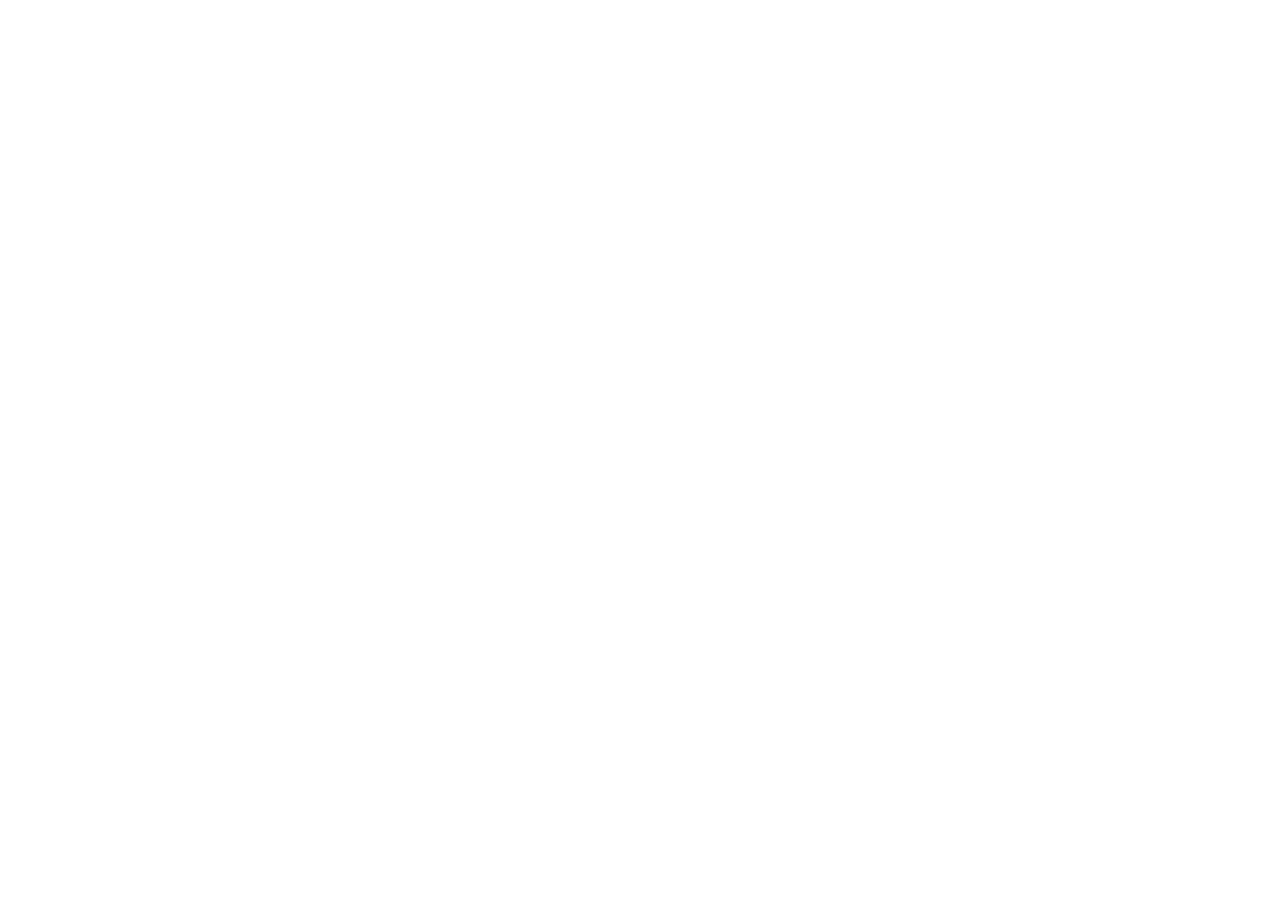
==== index.html @ 7024268a "Added initial files" ====
<!DOCTYPE html>
<html lang="en">
<head>
    <meta charset="UTF-8">
    <meta http-equiv="X-UA-Compatible" content="IE=edge">
    <meta name="viewport" content="width=device-width, initial-scale=1.0">

    <link rel="stylesheet" href="style-ver1.css">

    <title>Home | 88 K-Pot</title>
</head>
<body>
    
</body>
</html>
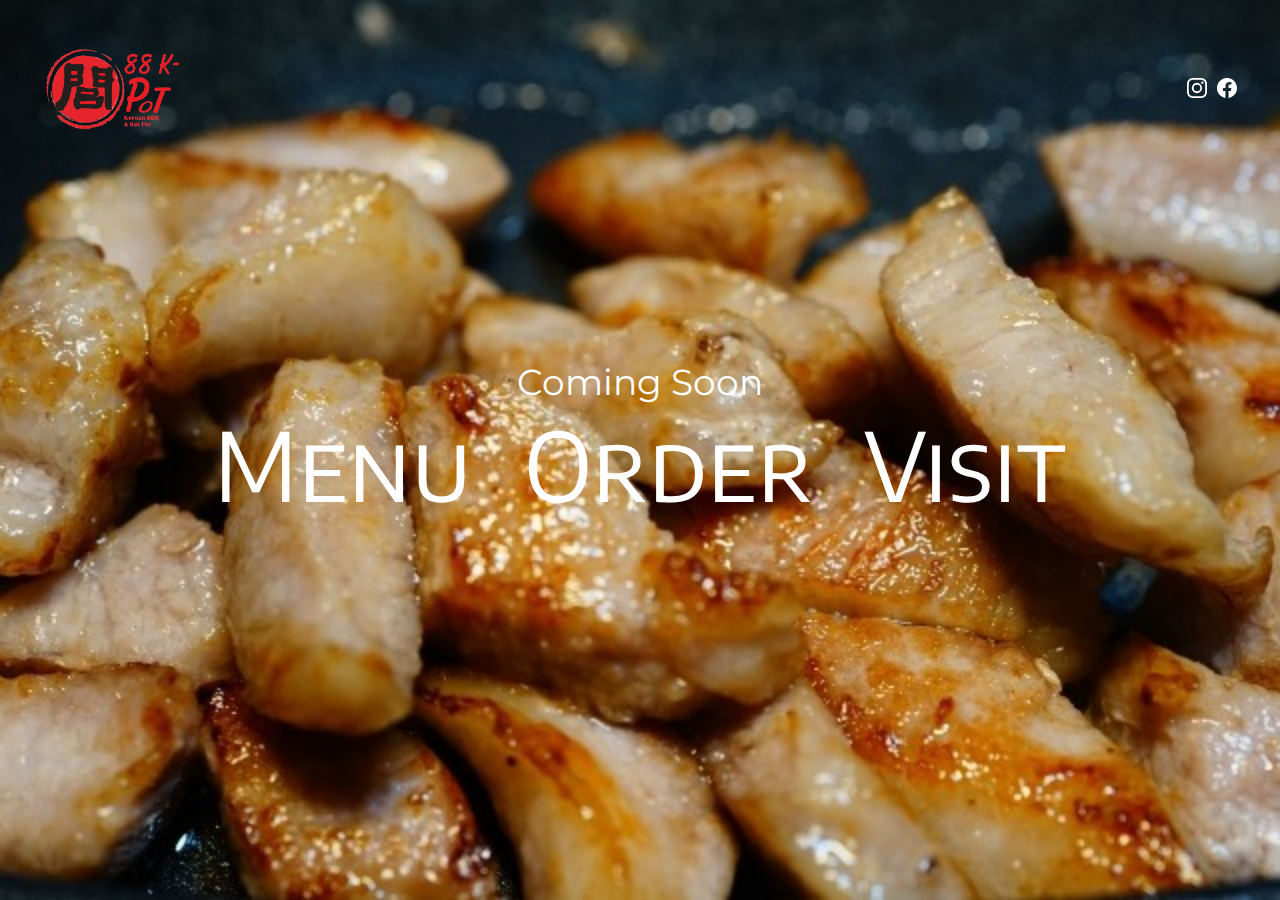
==== commit badd77fe: "content and css update" ====
--- a/index.html
+++ b/index.html
@@ -1,15 +1,54 @@
 <!DOCTYPE html>
 <html lang="en">
+
 <head>
     <meta charset="UTF-8">
     <meta http-equiv="X-UA-Compatible" content="IE=edge">
     <meta name="viewport" content="width=device-width, initial-scale=1.0">
 
+    <!-- links/references to fonts hosted on Google; must be placed before custom stylesheet -->
+    <link rel="preconnect" href="https://fonts.googleapis.com">
+    <link rel="preconnect" href="https://fonts.gstatic.com" crossorigin>
+    <link
+        href="https://fonts.googleapis.com/css2?family=Alegreya+Sans+SC:wght@400;700&family=Encode+Sans+SC:wght@400;600&family=Encode+Sans:wght@400;600&family=Montserrat+Subrayada:wght@400;700&family=Montserrat:wght@400;600&display=swap"
+        rel="stylesheet">
+
     <link rel="stylesheet" href="style-ver1.css">
 
     <title>Home | 88 K-Pot</title>
 </head>
-<body>
-    
+
+<body id="main-page">
+    <nav id="flex-main-header">
+        <div>
+            <a href="index.html"><img id="logo" src="assets/88kpotlogo.png" alt=""></a>
+        </div>
+
+        <!-- this div has contains the links to social platforms represented by svg icons-->
+        <div id="flex-social-container">
+            <a class="social-icon" href="https://www.instagram.com"><svg xmlns="http://www.w3.org/2000/svg" width="20" height="20"
+                    fill="#ffffff" class="bi bi-instagram" viewBox="0 0 16 16">
+                    <path
+                        d="M8 0C5.829 0 5.556.01 4.703.048 3.85.088 3.269.222 2.76.42a3.917 3.917 0 0 0-1.417.923A3.927 3.927 0 0 0 .42 2.76C.222 3.268.087 3.85.048 4.7.01 5.555 0 5.827 0 8.001c0 2.172.01 2.444.048 3.297.04.852.174 1.433.372 1.942.205.526.478.972.923 1.417.444.445.89.719 1.416.923.51.198 1.09.333 1.942.372C5.555 15.99 5.827 16 8 16s2.444-.01 3.298-.048c.851-.04 1.434-.174 1.943-.372a3.916 3.916 0 0 0 1.416-.923c.445-.445.718-.891.923-1.417.197-.509.332-1.09.372-1.942C15.99 10.445 16 10.173 16 8s-.01-2.445-.048-3.299c-.04-.851-.175-1.433-.372-1.941a3.926 3.926 0 0 0-.923-1.417A3.911 3.911 0 0 0 13.24.42c-.51-.198-1.092-.333-1.943-.372C10.443.01 10.172 0 7.998 0h.003zm-.717 1.442h.718c2.136 0 2.389.007 3.232.046.78.035 1.204.166 1.486.275.373.145.64.319.92.599.28.28.453.546.598.92.11.281.24.705.275 1.485.039.843.047 1.096.047 3.231s-.008 2.389-.047 3.232c-.035.78-.166 1.203-.275 1.485a2.47 2.47 0 0 1-.599.919c-.28.28-.546.453-.92.598-.28.11-.704.24-1.485.276-.843.038-1.096.047-3.232.047s-2.39-.009-3.233-.047c-.78-.036-1.203-.166-1.485-.276a2.478 2.478 0 0 1-.92-.598 2.48 2.48 0 0 1-.6-.92c-.109-.281-.24-.705-.275-1.485-.038-.843-.046-1.096-.046-3.233 0-2.136.008-2.388.046-3.231.036-.78.166-1.204.276-1.486.145-.373.319-.64.599-.92.28-.28.546-.453.92-.598.282-.11.705-.24 1.485-.276.738-.034 1.024-.044 2.515-.045v.002zm4.988 1.328a.96.96 0 1 0 0 1.92.96.96 0 0 0 0-1.92zm-4.27 1.122a4.109 4.109 0 1 0 0 8.217 4.109 4.109 0 0 0 0-8.217zm0 1.441a2.667 2.667 0 1 1 0 5.334 2.667 2.667 0 0 1 0-5.334z" />
+                </svg></a>
+            <a class="social-icon" href="https://www.facebook.com"><svg xmlns="http://www.w3.org/2000/svg" width="20" height="20"
+                    fill="#ffffff" class="bi bi-facebook" viewBox="0 0 16 16">
+                    <path
+                        d="M16 8.049c0-4.446-3.582-8.05-8-8.05C3.58 0-.002 3.603-.002 8.05c0 4.017 2.926 7.347 6.75 7.951v-5.625h-2.03V8.05H6.75V6.275c0-2.017 1.195-3.131 3.022-3.131.876 0 1.791.157 1.791.157v1.98h-1.009c-.993 0-1.303.621-1.303 1.258v1.51h2.218l-.354 2.326H9.25V16c3.824-.604 6.75-3.934 6.75-7.951z" />
+                </svg></a>
+        </div>
+
+    </nav>
+
+    <div id="main-content">
+        <p id="main-content-msg">Coming Soon</p>
+        <div id="flex-main-nav">
+            <a class="main-nav-link" href="menu.html">Menu</a>
+            <a class="main-nav-link" href="online-order.html">Order</a>
+            <a class="main-nav-link" href="locations.html">Visit</a>
+        </div>
+    </div>
+
 </body>
+
 </html>--- a/style-ver1.css
+++ b/style-ver1.css
@@ -0,0 +1,77 @@
+/* css reset to make sure that the webpage doesn't have any weird whitespace*/
+html, body, div, span, h1, h2, h3, h4, h5, h6, p {
+    margin: 0;
+    padding: 0;
+    border: 0;
+}
+
+body {
+    background-color: #212529;
+    color: #ffffff;
+    font-family: 'Montserrat', sans-serif;
+}
+
+a {
+    color: #ffffff;
+    text-decoration: none;
+}
+
+#main-page {
+    background-image: url("assets/pork-jowl.jpeg");
+    background-position: center center;
+    background-repeat: no-repeat;
+    background-attachment: fixed;
+    background-size: cover;
+    /* all of the above can also be written as
+    background: url("assets/pork-jowl.jpeg") center center cover no-repeat fixed; */
+}
+
+#logo {
+    height: 100px;
+}
+
+.social-icon {
+    margin: 5px;
+}
+
+#flex-social-container {
+    display: flex;
+    justify-content: center;
+    align-items: center;
+}
+
+#flex-main-header {
+    display: flex;
+    justify-content: space-between;
+    margin: 0 3vw;
+    padding: 3vw 0;
+}
+
+#main-content {
+    width: 100%;
+    position: absolute;
+    top: 40%;
+}
+
+#main-content-msg {
+    font-size: 36px;
+    text-align: center;
+}
+
+.main-nav-link {
+    font-family: 'Encode Sans SC', sans-serif;
+    font-size: 95px;
+    margin: 0 2vw; /* need to change these values later */
+}
+
+.main-nav-link:hover {
+    border-bottom: 3px solid #ffffff;
+}
+
+#flex-main-nav {
+    display: flex;
+    flex-flow: row wrap;
+    justify-content: center;
+    align-items: center;
+    margin: 0 auto;
+}
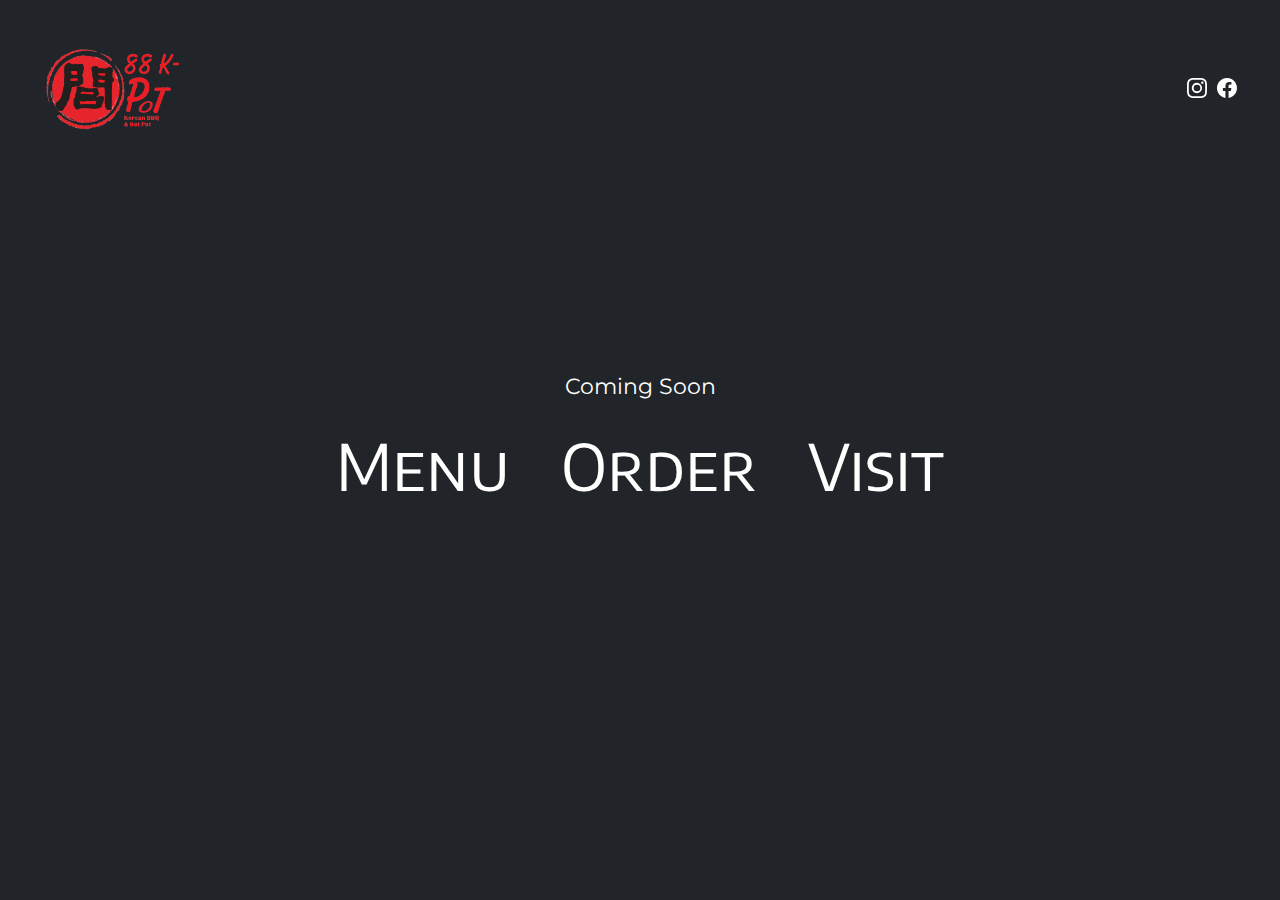
==== commit 2331c62e: "media queries and content update" ====
--- a/index.html
+++ b/index.html
@@ -19,20 +19,20 @@
 </head>
 
 <body id="main-page">
-    <nav id="flex-main-header">
+    <nav class="flex-header">
         <div>
-            <a href="index.html"><img id="logo" src="assets/88kpotlogo.png" alt=""></a>
+            <a href="index.html"><img class="logo" src="assets/88kpotlogo.png" alt=""></a>
         </div>
 
         <!-- this div has contains the links to social platforms represented by svg icons-->
-        <div id="flex-social-container">
-            <a class="social-icon" href="https://www.instagram.com"><svg xmlns="http://www.w3.org/2000/svg" width="20" height="20"
-                    fill="#ffffff" class="bi bi-instagram" viewBox="0 0 16 16">
+        <div class="flex-social-container">
+            <a class="social-icon" href="https://www.instagram.com"><svg xmlns="http://www.w3.org/2000/svg" width="20"
+                    height="20" fill="#ffffff" class="bi bi-instagram" viewBox="0 0 16 16">
                     <path
                         d="M8 0C5.829 0 5.556.01 4.703.048 3.85.088 3.269.222 2.76.42a3.917 3.917 0 0 0-1.417.923A3.927 3.927 0 0 0 .42 2.76C.222 3.268.087 3.85.048 4.7.01 5.555 0 5.827 0 8.001c0 2.172.01 2.444.048 3.297.04.852.174 1.433.372 1.942.205.526.478.972.923 1.417.444.445.89.719 1.416.923.51.198 1.09.333 1.942.372C5.555 15.99 5.827 16 8 16s2.444-.01 3.298-.048c.851-.04 1.434-.174 1.943-.372a3.916 3.916 0 0 0 1.416-.923c.445-.445.718-.891.923-1.417.197-.509.332-1.09.372-1.942C15.99 10.445 16 10.173 16 8s-.01-2.445-.048-3.299c-.04-.851-.175-1.433-.372-1.941a3.926 3.926 0 0 0-.923-1.417A3.911 3.911 0 0 0 13.24.42c-.51-.198-1.092-.333-1.943-.372C10.443.01 10.172 0 7.998 0h.003zm-.717 1.442h.718c2.136 0 2.389.007 3.232.046.78.035 1.204.166 1.486.275.373.145.64.319.92.599.28.28.453.546.598.92.11.281.24.705.275 1.485.039.843.047 1.096.047 3.231s-.008 2.389-.047 3.232c-.035.78-.166 1.203-.275 1.485a2.47 2.47 0 0 1-.599.919c-.28.28-.546.453-.92.598-.28.11-.704.24-1.485.276-.843.038-1.096.047-3.232.047s-2.39-.009-3.233-.047c-.78-.036-1.203-.166-1.485-.276a2.478 2.478 0 0 1-.92-.598 2.48 2.48 0 0 1-.6-.92c-.109-.281-.24-.705-.275-1.485-.038-.843-.046-1.096-.046-3.233 0-2.136.008-2.388.046-3.231.036-.78.166-1.204.276-1.486.145-.373.319-.64.599-.92.28-.28.546-.453.92-.598.282-.11.705-.24 1.485-.276.738-.034 1.024-.044 2.515-.045v.002zm4.988 1.328a.96.96 0 1 0 0 1.92.96.96 0 0 0 0-1.92zm-4.27 1.122a4.109 4.109 0 1 0 0 8.217 4.109 4.109 0 0 0 0-8.217zm0 1.441a2.667 2.667 0 1 1 0 5.334 2.667 2.667 0 0 1 0-5.334z" />
                 </svg></a>
-            <a class="social-icon" href="https://www.facebook.com"><svg xmlns="http://www.w3.org/2000/svg" width="20" height="20"
-                    fill="#ffffff" class="bi bi-facebook" viewBox="0 0 16 16">
+            <a class="social-icon" href="https://www.facebook.com"><svg xmlns="http://www.w3.org/2000/svg" width="20"
+                    height="20" fill="#ffffff" class="bi bi-facebook" viewBox="0 0 16 16">
                     <path
                         d="M16 8.049c0-4.446-3.582-8.05-8-8.05C3.58 0-.002 3.603-.002 8.05c0 4.017 2.926 7.347 6.75 7.951v-5.625h-2.03V8.05H6.75V6.275c0-2.017 1.195-3.131 3.022-3.131.876 0 1.791.157 1.791.157v1.98h-1.009c-.993 0-1.303.621-1.303 1.258v1.51h2.218l-.354 2.326H9.25V16c3.824-.604 6.75-3.934 6.75-7.951z" />
                 </svg></a>
@@ -49,6 +49,28 @@
         </div>
     </div>
 
+    <!-- javascript -->
+    <!-- <script src="https://code.jquery.com/jquery-3.6.1.slim.min.js"
+        integrity="sha256-w8CvhFs7iHNVUtnSP0YKEg00p9Ih13rlL9zGqvLdePA=" crossorigin="anonymous"></script>
+    <script>
+        var header = $('body');
+        var backgrounds = new Array(
+            'url(assets/meat-in-soup.jpg)',
+            'url(assets/pork-jowl.jpeg)',
+            'url(assets/sichuan-broth.jpg)',
+            'url(assets/tofu-and-veggies.jpg)',
+            'url(assets/samgyupsal.jpeg)'
+        );
+        var current = 0;
+        function nextBackground() {
+            current++;
+            current = current % backgrounds.length;
+            header.css('background-image', backgrounds[current]);
+        }
+        setInterval(nextBackground, 3500);
+        header.css('background-image', backgrounds[0]);
+    </script> -->
+
 </body>
 
 </html>--- a/style-ver1.css
+++ b/style-ver1.css
@@ -16,17 +16,23 @@
     text-decoration: none;
 }
 
-#main-page {
-    background-image: url("assets/pork-jowl.jpeg");
-    background-position: center center;
-    background-repeat: no-repeat;
-    background-attachment: fixed;
-    background-size: cover;
-    /* all of the above can also be written as
-    background: url("assets/pork-jowl.jpeg") center center cover no-repeat fixed; */
+h1 {
+    text-align: center;
+    margin: 1vw 2vw;
 }
 
-#logo {
+hr {
+    border: thin solid #d00000;
+    width: 80%
+}
+
+/* styling for paragraph elements is tentative and only for this mockup*/
+p {
+    padding: 0 10%;
+    margin: 1vw 0;
+}
+
+.logo {
     height: 100px;
 }
 
@@ -34,17 +40,27 @@
     margin: 5px;
 }
 
-#flex-social-container {
+.flex-social-container {
     display: flex;
     justify-content: center;
     align-items: center;
 }
 
-#flex-main-header {
+.flex-header {
     display: flex;
     justify-content: space-between;
     margin: 0 3vw;
     padding: 3vw 0;
+}
+
+/* below starts all the styling specific to the main/home page */
+
+#main-page {
+    /* background-image: url("assets/pork-jowl.jpeg"); */
+    background-position: center center;
+    background-repeat: no-repeat;
+    background-attachment: fixed;
+    background-size: cover;
 }
 
 #main-content {
@@ -54,14 +70,14 @@
 }
 
 #main-content-msg {
-    font-size: 36px;
+    font-size: 2vw;
     text-align: center;
 }
 
 .main-nav-link {
     font-family: 'Encode Sans SC', sans-serif;
-    font-size: 95px;
-    margin: 0 2vw; /* need to change these values later */
+    font-size: 5vw;
+    margin: 0 2vw;
 }
 
 .main-nav-link:hover {
@@ -73,5 +89,36 @@
     flex-flow: row wrap;
     justify-content: center;
     align-items: center;
+    padding: 1vw 0.5em 3vw 0.5em;
     margin: 0 auto;
 }
+
+/* media queries that adjust the main content font size and other sizing depending on screen size */
+
+@media screen and (max-width: 1440px) {
+    #main-content-msg {
+        font-size: 22px;
+    }
+}
+
+@media screen and (max-width: 871px) {
+    .main-nav-link:hover {
+        border-bottom: 1px solid #ffffff;
+    }
+}
+
+@media screen and (max-width: 720px) {
+    .main-nav-link {
+        font-size: 36px;
+    }
+}
+
+@media screen and (max-width: 425px) {
+    #flex-main-nav {
+        flex-flow: column nowrap;
+    }
+
+    .main-nav-link {
+        margin: 1vw 2vw;
+    }
+}
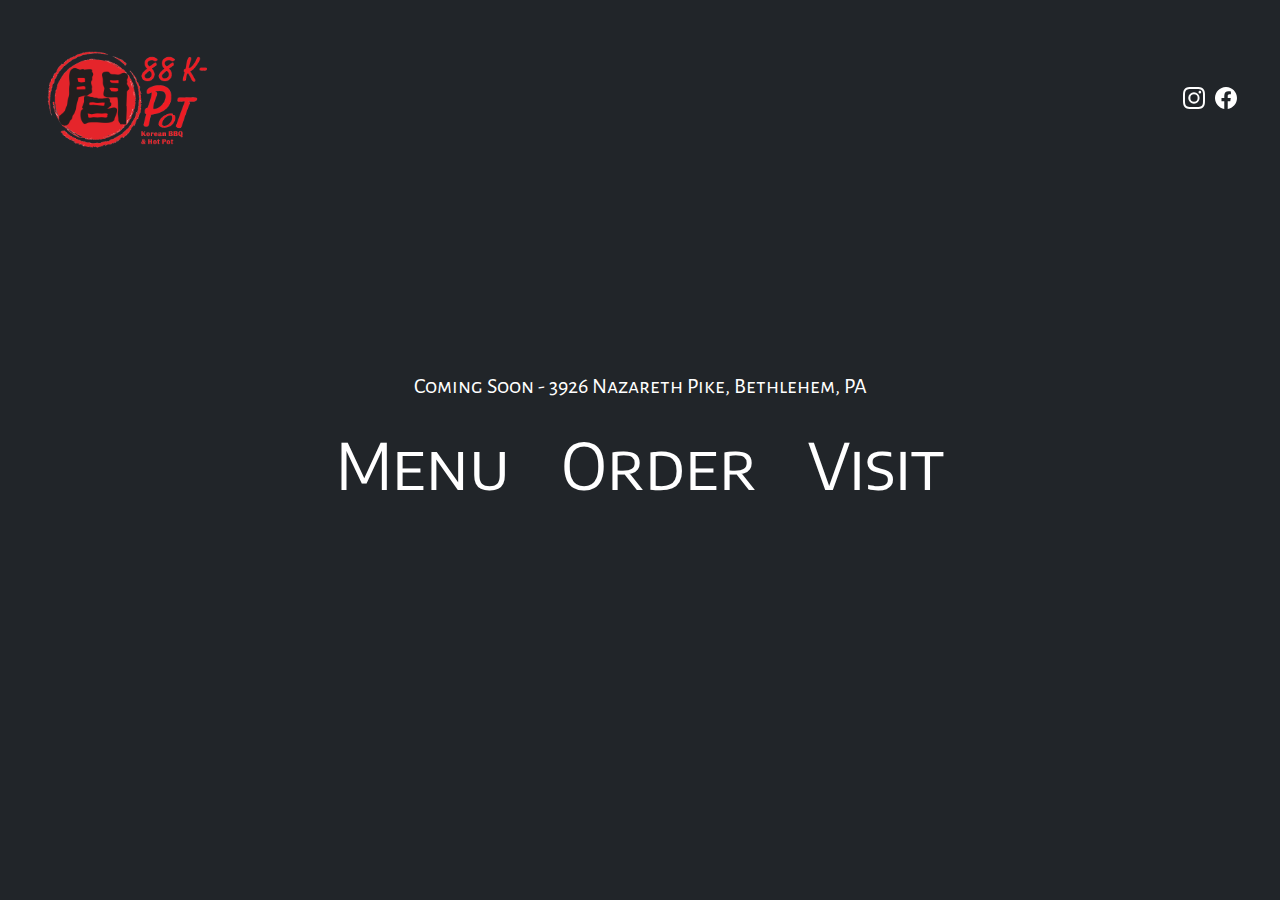
==== commit f2f4e9e1: "minor content changes" ====
--- a/index.html
+++ b/index.html
@@ -26,13 +26,13 @@
 
         <!-- this div has contains the links to social platforms represented by svg icons-->
         <div class="flex-social-container">
-            <a class="social-icon" href="https://www.instagram.com"><svg xmlns="http://www.w3.org/2000/svg" width="20"
-                    height="20" fill="#ffffff" class="bi bi-instagram" viewBox="0 0 16 16">
+            <a class="social-icon" href="https://www.instagram.com"><svg xmlns="http://www.w3.org/2000/svg" width="22"
+                    height="22" fill="#ffffff" class="bi bi-instagram" viewBox="0 0 16 16">
                     <path
                         d="M8 0C5.829 0 5.556.01 4.703.048 3.85.088 3.269.222 2.76.42a3.917 3.917 0 0 0-1.417.923A3.927 3.927 0 0 0 .42 2.76C.222 3.268.087 3.85.048 4.7.01 5.555 0 5.827 0 8.001c0 2.172.01 2.444.048 3.297.04.852.174 1.433.372 1.942.205.526.478.972.923 1.417.444.445.89.719 1.416.923.51.198 1.09.333 1.942.372C5.555 15.99 5.827 16 8 16s2.444-.01 3.298-.048c.851-.04 1.434-.174 1.943-.372a3.916 3.916 0 0 0 1.416-.923c.445-.445.718-.891.923-1.417.197-.509.332-1.09.372-1.942C15.99 10.445 16 10.173 16 8s-.01-2.445-.048-3.299c-.04-.851-.175-1.433-.372-1.941a3.926 3.926 0 0 0-.923-1.417A3.911 3.911 0 0 0 13.24.42c-.51-.198-1.092-.333-1.943-.372C10.443.01 10.172 0 7.998 0h.003zm-.717 1.442h.718c2.136 0 2.389.007 3.232.046.78.035 1.204.166 1.486.275.373.145.64.319.92.599.28.28.453.546.598.92.11.281.24.705.275 1.485.039.843.047 1.096.047 3.231s-.008 2.389-.047 3.232c-.035.78-.166 1.203-.275 1.485a2.47 2.47 0 0 1-.599.919c-.28.28-.546.453-.92.598-.28.11-.704.24-1.485.276-.843.038-1.096.047-3.232.047s-2.39-.009-3.233-.047c-.78-.036-1.203-.166-1.485-.276a2.478 2.478 0 0 1-.92-.598 2.48 2.48 0 0 1-.6-.92c-.109-.281-.24-.705-.275-1.485-.038-.843-.046-1.096-.046-3.233 0-2.136.008-2.388.046-3.231.036-.78.166-1.204.276-1.486.145-.373.319-.64.599-.92.28-.28.546-.453.92-.598.282-.11.705-.24 1.485-.276.738-.034 1.024-.044 2.515-.045v.002zm4.988 1.328a.96.96 0 1 0 0 1.92.96.96 0 0 0 0-1.92zm-4.27 1.122a4.109 4.109 0 1 0 0 8.217 4.109 4.109 0 0 0 0-8.217zm0 1.441a2.667 2.667 0 1 1 0 5.334 2.667 2.667 0 0 1 0-5.334z" />
                 </svg></a>
-            <a class="social-icon" href="https://www.facebook.com"><svg xmlns="http://www.w3.org/2000/svg" width="20"
-                    height="20" fill="#ffffff" class="bi bi-facebook" viewBox="0 0 16 16">
+            <a class="social-icon" href="https://www.facebook.com"><svg xmlns="http://www.w3.org/2000/svg" width="22"
+                    height="22" fill="#ffffff" class="bi bi-facebook" viewBox="0 0 16 16">
                     <path
                         d="M16 8.049c0-4.446-3.582-8.05-8-8.05C3.58 0-.002 3.603-.002 8.05c0 4.017 2.926 7.347 6.75 7.951v-5.625h-2.03V8.05H6.75V6.275c0-2.017 1.195-3.131 3.022-3.131.876 0 1.791.157 1.791.157v1.98h-1.009c-.993 0-1.303.621-1.303 1.258v1.51h2.218l-.354 2.326H9.25V16c3.824-.604 6.75-3.934 6.75-7.951z" />
                 </svg></a>
@@ -41,7 +41,7 @@
     </nav>
 
     <div id="main-content">
-        <p id="main-content-msg">Coming Soon</p>
+        <p id="main-content-msg">Coming Soon - 3926 Nazareth Pike, Bethlehem, PA</p>
         <div id="flex-main-nav">
             <a class="main-nav-link" href="menu.html">Menu</a>
             <a class="main-nav-link" href="online-order.html">Order</a>
@@ -50,7 +50,7 @@
     </div>
 
     <!-- javascript -->
-    <!-- <script src="https://code.jquery.com/jquery-3.6.1.slim.min.js"
+    <script src="https://code.jquery.com/jquery-3.6.1.slim.min.js"
         integrity="sha256-w8CvhFs7iHNVUtnSP0YKEg00p9Ih13rlL9zGqvLdePA=" crossorigin="anonymous"></script>
     <script>
         var header = $('body');
@@ -69,7 +69,7 @@
         }
         setInterval(nextBackground, 3500);
         header.css('background-image', backgrounds[0]);
-    </script> -->
+    </script>
 
 </body>
 
--- a/style-ver1.css
+++ b/style-ver1.css
@@ -33,7 +33,7 @@
 }
 
 .logo {
-    height: 100px;
+    height: 120px;
 }
 
 .social-icon {
@@ -70,6 +70,7 @@
 }
 
 #main-content-msg {
+    font-family: 'Alegreya Sans SC', sans-serif;
     font-size: 2vw;
     text-align: center;
 }
